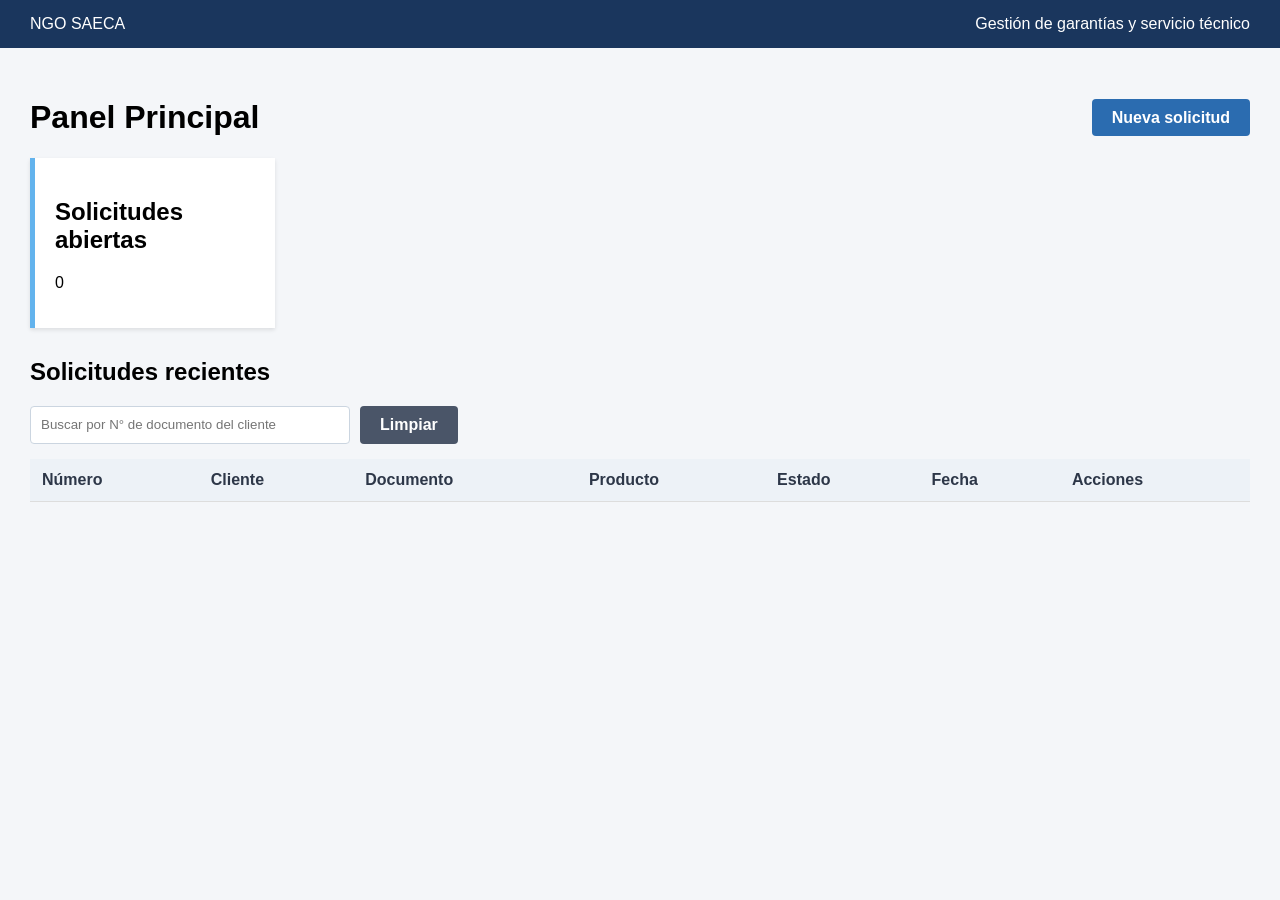
==== src/main/resources/static/index.html @ c96644ed "Añade script de sesión: implementa la funcionalidad para mostrar el usuario actual y su rol en el en" ====
<!DOCTYPE html>
<html lang="es">
<head>
    <meta charset="UTF-8">
    <meta name="viewport" content="width=device-width, initial-scale=1.0">
    <title>NGO SAECA - Panel Principal</title>
    <link rel="stylesheet" href="style.css">
</head>
<body>
    <header>
        <div class="logo">NGO SAECA</div>
        <div class="user-role">Gestión de garantías y servicio técnico</div>
    </header>

    <main>
        <!-- Header con los botones -->
        <div style="display: flex; justify-content: space-between; align-items: center;">
            <h1>Panel Principal</h1>
            <div>
                <a href="usuarios.html" id="btn-usuarios" class="btn-primary" style="display: none; text-decoration: none; background-color: #4a5568; margin-right: 10px;">Usuarios</a>
                <a href="nueva-solicitud.html" id="btn-nueva-solicitud" class="btn-primary" style="text-decoration: none;">Nueva solicitud</a>
            </div>
        </div>
        
        <div class="dashboard-cards">
            <div class="card">
                <h2>Solicitudes abiertas</h2>
                <p id="total-abiertas">0</p>
            </div>
        </div>

        <h2>Solicitudes recientes</h2>

        <div style="display: flex; gap: 10px; margin-bottom: 15px;">
            <input type="text" id="buscar-documento" inputmode="numeric" placeholder="Buscar por N° de documento del cliente" style="width: 320px;">
            <button id="btn-limpiar" class="btn-primary" style="background-color: #4a5568;">Limpiar</button>
        </div>

        <table>
            <thead>
                <tr>
                    <th>Número</th>
                    <th>Cliente</th>
                    <th>Documento</th>
                    <th>Producto</th>
                    <th>Estado</th>
                    <th>Fecha</th>
                    <th>Acciones</th>
                </tr>
            </thead>
            <tbody id="solicitudes-body">
                <!-- JavaScript will inject the rows here -->
            </tbody>
        </table>
    </main>

    <!-- Detalle de solicitud (se abre al hacer click en una fila) -->
    <div id="modal-detalle" class="modal-overlay" style="display: none;">
        <div class="modal-content">
            <button id="modal-cerrar" class="modal-cerrar" aria-label="Cerrar">&times;</button>
            <h2 id="detalle-titulo" style="margin-top: 0;">Solicitud</h2>

            <p style="color: #4a5568;">Estado actual</p>
            <h2 id="estado-actual" style="color: #2b6cb0; font-size: 28px; text-transform: uppercase; margin-top: 0;"></h2>
            <p><strong>Última actualización:</strong> <span id="fecha-actualizacion"></span></p>

            <!-- Línea de tiempo visual -->
            <div class="timeline">
                <div class="timeline-step">
                    <div class="circle"></div>
                    <p>Recibida</p>
                </div>
                <div class="timeline-line"></div>
                <div class="timeline-step">
                    <div class="circle"></div>
                    <p>Asignada</p>
                </div>
                <div class="timeline-line"></div>
                <div class="timeline-step">
                    <div class="circle"></div>
                    <p>Diagnóstico</p>
                </div>
                <div class="timeline-line"></div>
                <div class="timeline-step">
                    <div class="circle"></div>
                    <p>Finalizada</p>
                </div>
            </div>

            <h3>Detalles</h3>
            <table>
                <tbody>
                    <tr>
                        <td style="width: 200px; font-weight: bold;">Cliente</td>
                        <td id="detalle-cliente"></td>
                    </tr>
                    <tr>
                        <td style="font-weight: bold;">Producto</td>
                        <td id="detalle-producto"></td>
                    </tr>
                    <tr>
                        <td style="font-weight: bold;">Problema reportado</td>
                        <td id="detalle-descripcion"></td>
                    </tr>
                </tbody>
            </table>
        </div>
    </div>

    <script src="sesion.js"></script>
    <script src="app.js"></script>
</body>
</html>
---- src/main/resources/static/style.css ----
body {
    font-family: Arial, sans-serif;
    margin: 0;
    background-color: #f4f6f9;
}
header {
    background-color: #1a365d;
    color: white;
    padding: 15px 30px;
    display: flex;
    justify-content: space-between;
    align-items: center;
}
main {
    padding: 30px;
}
.card {
    background: white;
    padding: 20px;
    border-left: 5px solid #63b3ed;
    box-shadow: 0 2px 4px rgba(0,0,0,0.1);
    width: 200px;
    margin-bottom: 30px;
}
table {
    width: 100%;
    border-collapse: collapse;
    background: white;
}
th, td {
    padding: 12px;
    text-align: left;
    border-bottom: 1px solid #ddd;
}
th {
    background-color: #edf2f7;
    color: #2d3748;
}
/* Form Styles */
.form-container {
    max-width: 900px;
}
.form-section {
    width: 100%; /* Overrides the 200px from the previous card class */
    box-sizing: border-box;
}
.form-grid {
    display: grid;
    grid-template-columns: 1fr 1fr;
    gap: 20px;
}
label {
    display: block;
    font-weight: bold;
    margin-bottom: 5px;
    color: #4a5568;
}
input[type="text"], input[type="email"], input[type="password"], textarea {
    width: 100%;
    padding: 10px;
    border: 1px solid #cbd5e0;
    border-radius: 4px;
    box-sizing: border-box;
}
.btn-primary {
    background-color: #2b6cb0;
    color: white;
    padding: 10px 20px;
    border: none;
    border-radius: 4px;
    font-weight: bold;
    cursor: pointer;
    font-size: 16px;
}
.btn-primary:hover {
    background-color: #2c5282;
}
/* Timeline Styles */
.timeline {
    display: flex;
    align-items: center;
    justify-content: space-between;
    margin-top: 40px;
    margin-bottom: 40px;
    max-width: 800px;
}
.timeline-step {
    display: flex;
    flex-direction: column;
    align-items: center;
    color: #a0aec0;
}
.timeline-step p {
    margin-top: 10px;
    font-weight: bold;
}
.timeline-step.active {
    color: #2b6cb0;
}
.circle {
    width: 30px;
    height: 30px;
    border-radius: 50%;
    background-color: #cbd5e0;
    border: 4px solid white;
    box-shadow: 0 0 0 2px #cbd5e0;
}
.timeline-step.active .circle {
    background-color: #2b6cb0;
    box-shadow: 0 0 0 2px #2b6cb0;
}
.timeline-line {
    flex-grow: 1;
    height: 4px;
    background-color: #cbd5e0;
    margin: 0 10px;
    margin-bottom: 25px; /* Offset to align with circles */
}
.timeline-line.active {
    background-color: #2b6cb0;
}
.estado-select {
    padding: 5px;
    border-radius: 4px;
    border: 1px solid #cbd5e0;
    background-color: white;
    font-weight: bold;
    color: #2d3748;
    cursor: pointer;
    transition: background-color 0.3s;
}


/* Filas clickeables */
.fila-solicitud {
    cursor: pointer;
}
.fila-solicitud:hover {
    background-color: #f7fafc;
}

/* Ventana de detalle de solicitud */
.modal-overlay {
    position: fixed;
    inset: 0;
    background-color: rgba(0, 0, 0, 0.5);
    display: flex;
    align-items: center;
    justify-content: center;
    z-index: 1000;
    padding: 20px;
}
.modal-content {
    position: relative;
    background: white;
    border-radius: 6px;
    padding: 30px;
    width: 100%;
    max-width: 900px;
    max-height: 90vh;
    overflow-y: auto;
    box-sizing: border-box;
}
.modal-cerrar {
    position: absolute;
    top: 10px;
    right: 15px;
    background: none;
    border: none;
    font-size: 32px;
    line-height: 1;
    color: #4a5568;
    cursor: pointer;
}
.modal-cerrar:hover {
    color: #1a365d;
}
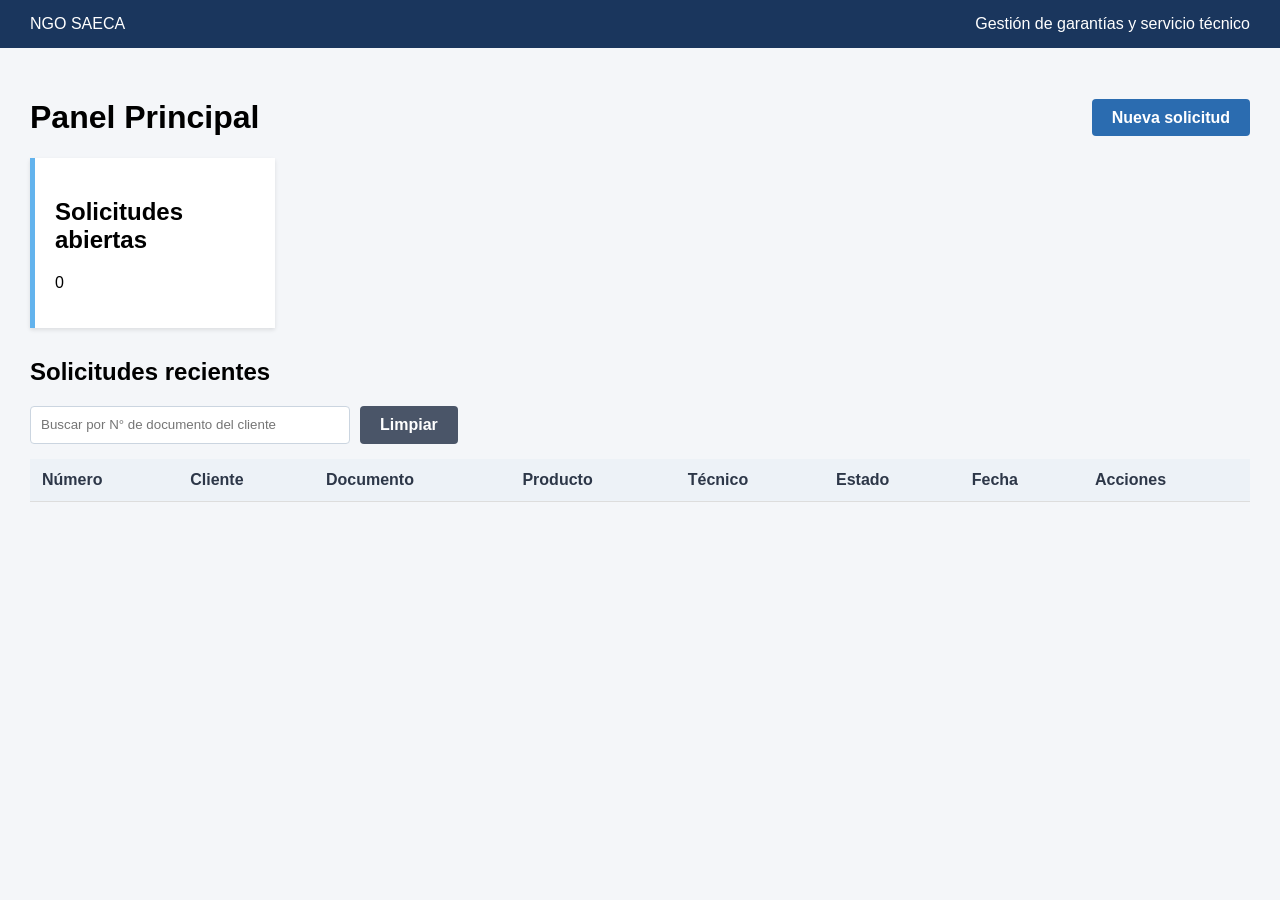
==== commit 97699d8b: "Implementa la asignación de técnicos a solicitudes: añade controlador y repositorio para gestionar a" ====
--- a/src/main/resources/static/index.html
+++ b/src/main/resources/static/index.html
@@ -43,9 +43,10 @@
                     <th>Cliente</th>
                     <th>Documento</th>
                     <th>Producto</th>
+                    <th>Técnico</th>
                     <th>Estado</th>
                     <th>Fecha</th>
-                    <th>Acciones</th>
+                    <th id="th-acciones">Acciones</th>
                 </tr>
             </thead>
             <tbody id="solicitudes-body">
